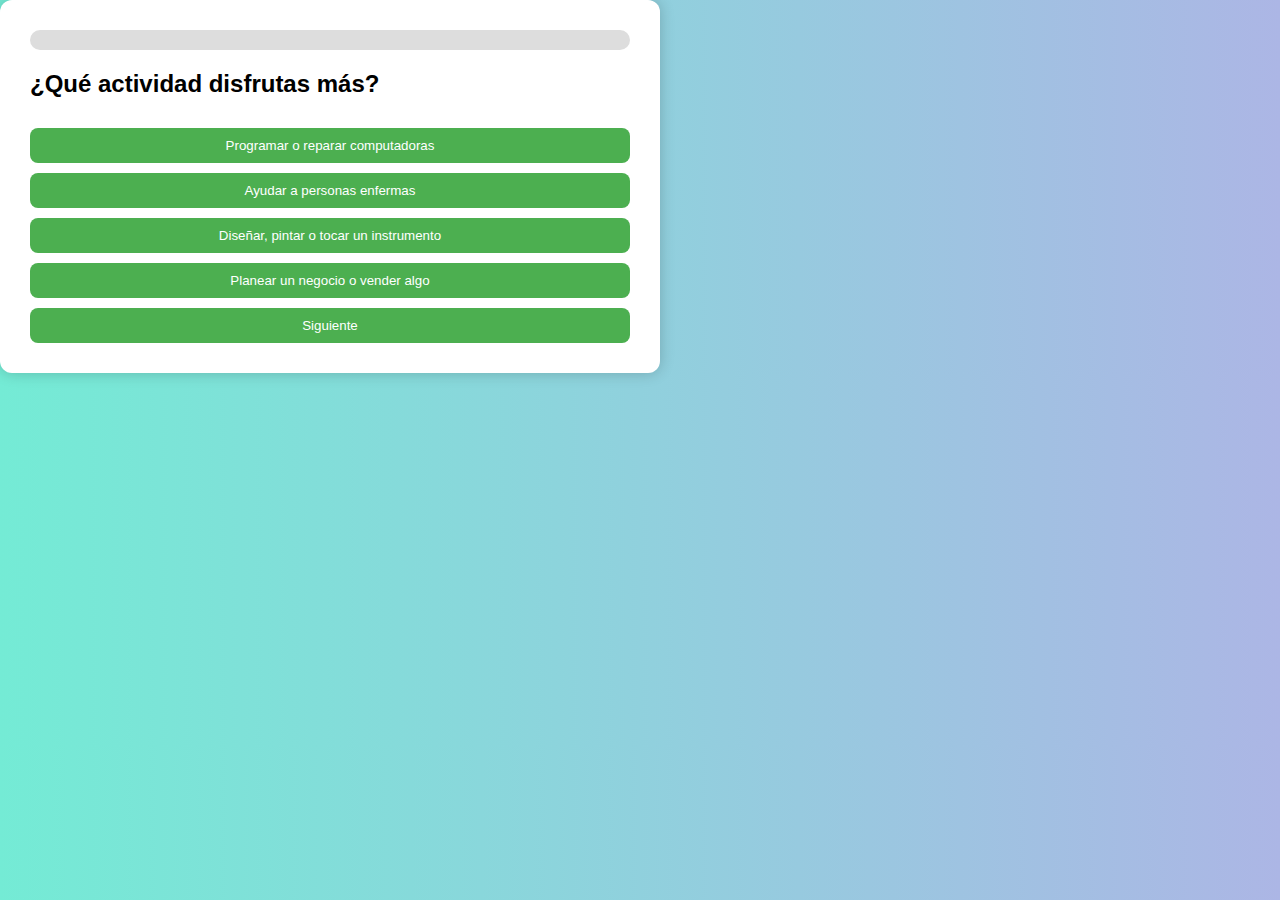
==== test.html @ 9caa4f21 "ACTUALIZAR" ====
<!DOCTYPE html>
<html lang="es">
<head>
    <meta charset="UTF-8">
    <title>Test Vocacional</title>
    <link rel="stylesheet" href="styles.css">
</head>
<body>
    <div class="container fade-in">
        <div id="progress-container">
            <div id="progress-bar"></div>
        </div>
        <div id="question-container"></div>
        <button id="next-button" onclick="nextQuestion()">Siguiente</button>
    </div>
    <script src="script.js"></script>
</body>
</html>
---- styles.css ----
body {
  font-family: 'Segoe UI', sans-serif;
  background: linear-gradient(to right, #74ebd5, #acb6e5);
  margin: 0;
  padding: 0;
}

.center {
  display: flex;
  flex-direction: column;
  align-items: center;
  justify-content: center;
  height: 100vh;
}

.container {
  background: white;
  padding: 30px;
  border-radius: 12px;
  box-shadow: 0 0 15px rgba(0,0,0,0.2);
  max-width: 600px;
  width: 90%;
}

.title {
  font-size: 2em;
  margin-bottom: 15px;
}

input, button {
  padding: 10px;
  margin-top: 10px;
  width: 100%;
  border-radius: 8px;
  border: 1px solid #ccc;
}

button {
  background-color: #4CAF50;
  color: white;
  border: none;
  cursor: pointer;
}

button:hover {
  background-color: #45a049;
}

.fade-in {
  animation: fadeIn 1s ease-in;
}

@keyframes fadeIn {
  from {opacity: 0;}
  to {opacity: 1;}
}

#progress-container {
  width: 100%;
  background-color: #ddd;
  border-radius: 10px;
  overflow: hidden;
  margin-bottom: 20px;
}

#progress-bar {
  height: 20px;
  width: 0%;
  background-color: #4CAF50;
  transition: width 0.3s;
}
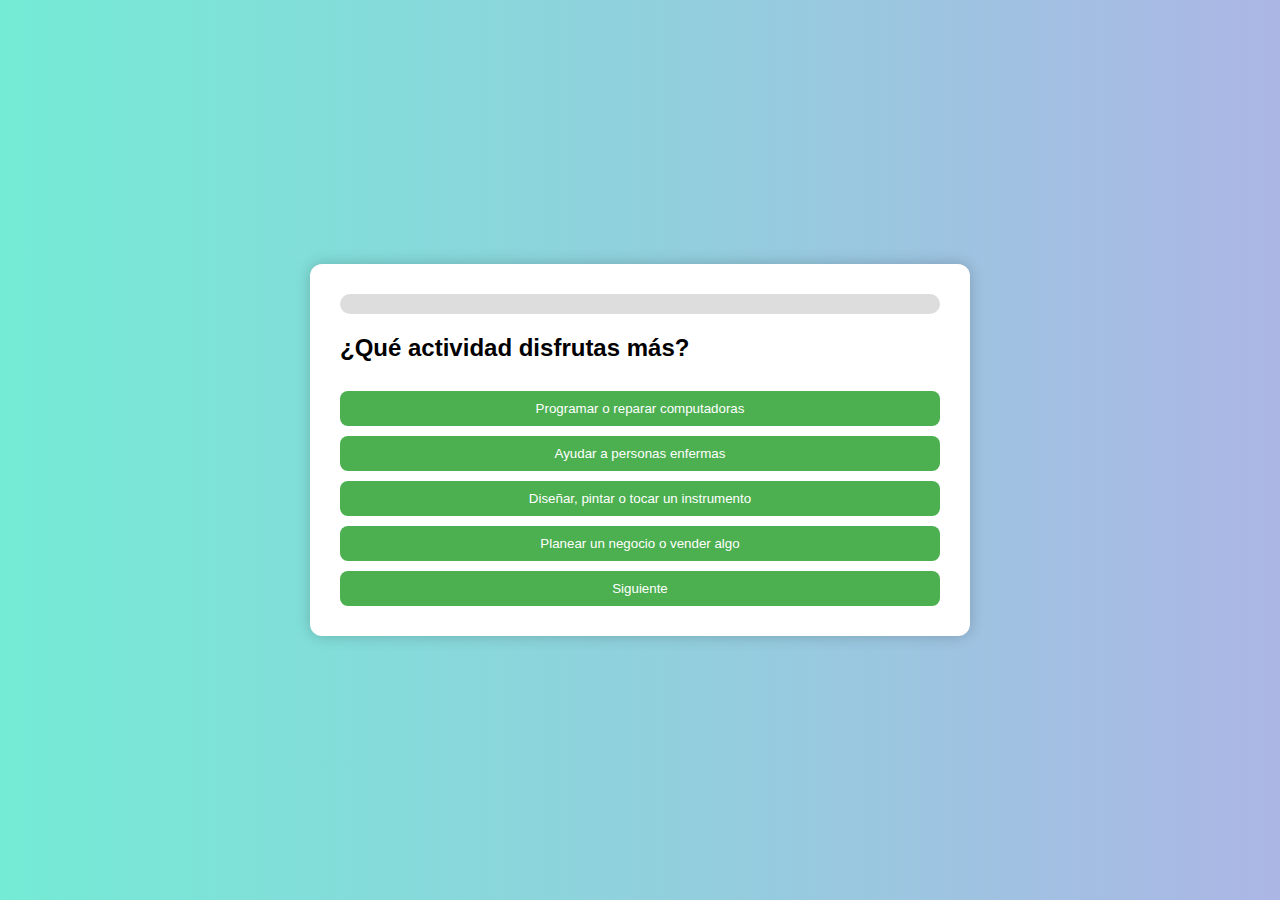
==== commit 4ef73724: "ACTUALIZAR" ====
--- a/test.html
+++ b/test.html
@@ -5,7 +5,7 @@
     <title>Test Vocacional</title>
     <link rel="stylesheet" href="styles.css">
 </head>
-<body>
+<body class="center">
     <div class="container fade-in">
         <div id="progress-container">
             <div id="progress-bar"></div>
@@ -20,3 +20,4 @@
 
 
 
+
